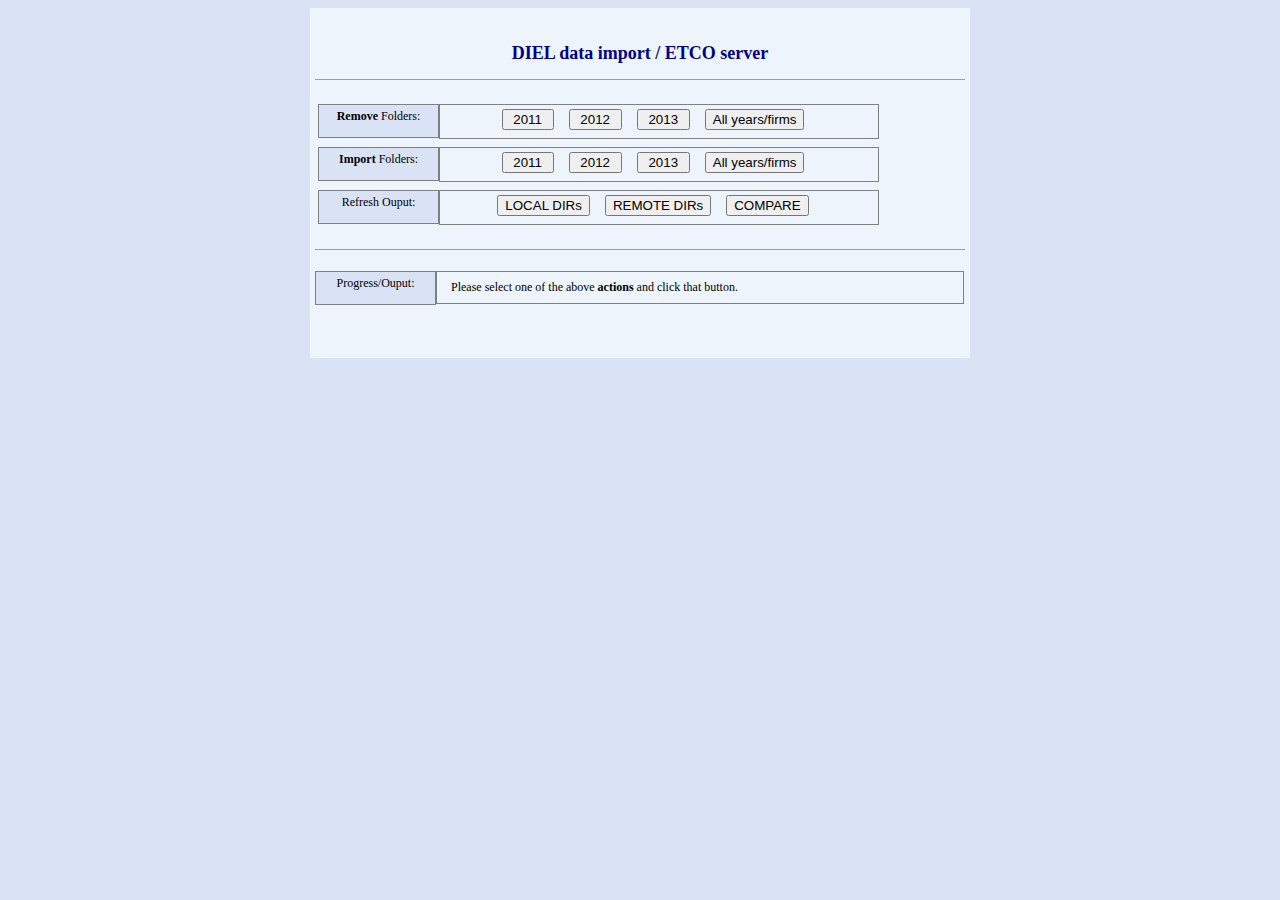
==== index.html @ 6edd3d2b "Skill" ====
<html>
<head>
<title>ETCO SERVER DATA IMPORT</title>
<link rel="stylesheet" type="text/css" href="etcon.css" />
<link rel="shortcut icon" href="http://netmon/wol/wol_inc/favicon.ico">
<script language="JavaScript" src="pagehelper.js" type="text/javascript"></script>
</head>
<body>
<center><div class="container" id="page">
<br>
<h2><font color='darkblue'>DIEL data import / ETCO server</font></h2>
 <hr size="1" color="#8e9cbf" noshade>
<br>
<table>
<tr>
<td>
<div class="begin"><strong>Remove</strong> Folders:</div>
<div class="boutput" >
  <button name="remove2011" id="remove2011" type="button" onclick="run('remove2011');"> &nbsp;2011&nbsp; </button>&nbsp;&nbsp;&nbsp;&nbsp;
  <button name="remove2012" id="remove2012" type="button" onclick="run('remove2012');"> &nbsp;2012&nbsp; </button>&nbsp;&nbsp;&nbsp;&nbsp;
  <button name="remove2013" id="remove2013" type="button" onclick="run('remove2013');"> &nbsp;2013&nbsp; </button>&nbsp;&nbsp;&nbsp;&nbsp;
  <button name="removeall" id="removeall" type="button" onclick="run('removeall');">All years/firms</button>&nbsp;&nbsp;&nbsp;&nbsp;
  </div>
</td>
</tr><tr><td> </td></tr>
<tr>
<td>
<div class="begin"><strong>Import</strong> Folders:</div>
<div class="boutput" >
  <button name="import2011" id="import2011" type="button" onclick="run('copy2011');"> &nbsp;2011&nbsp;</button>&nbsp;&nbsp;&nbsp;&nbsp;
  <button name="import2012" id="import2012" type="button" onclick="run('copy2012');">&nbsp;2012&nbsp;</button>&nbsp;&nbsp;&nbsp;&nbsp;
  <button name="import2013" id="import2013" type="button" onclick="run('copy2013');">&nbsp;2013&nbsp;</button>&nbsp;&nbsp;&nbsp;&nbsp;
  <button name="importall" id="importall" type="button" onclick="run('copyall');">All years/firms</button>&nbsp;&nbsp;&nbsp;&nbsp;
</div>
</td>
</tr><tr><td> </td></tr>
<tr>
<td>
<div class="begin">Refresh Ouput:</div>
<div class="boutput" >
  <button title="The list of current DIEL folders on local server" name="listlocal" id="listlocal" type="button" onclick="run('listlocal');">LOCAL DIRs</button>&nbsp;&nbsp;&nbsp;&nbsp;
  <button title="Codespring Filtered content from DIEL/etco server" name="listremote" id="listremote" type="button" onclick="run('listremote');">REMOTE DIRs</button>&nbsp;&nbsp;&nbsp;&nbsp;
  <button title="Folders + modify date listed from both location" name="listall" id="listall" type="button" onclick="run('listall');"> COMPARE </button>&nbsp;&nbsp;&nbsp;&nbsp;
</div>
</td>
</tr>
</table>
<br>
<hr size="1" color="#8e9cbf" noshade>
<div id="mess">
</div>
<table>
<tr><div id="btime"></div></tr>
<tr><div id="atime"></div></tr>
</table>
<br>
<div class="begin">Progress/Ouput:</div><div id="output" class="output" >&nbsp;&nbsp;Please select one of the above <strong> actions </strong> and click that button.</div>
<br><br><br>
</div>
</body>
</html>
---- etcon.css ----
/* 
    Document   : etcon
    Created on : 2013.03.09., 12:02:24
    Author     : nagy.akos
    Description:
        Purpose of the stylesheet follows.
*/

root { 
    display: block;
}

label,a, body,div
{
        /* font-family : Arial, Helvetica, sans-serif; */
  font-family: Verdana;
        font-size : 12px;
  background: #dae2f5;
}

input[type=text], textarea
{
font-family: Verdana; font-weight: bold; font-size: 12px; background-color: #dae2f5;
}

div.output
{ border:1px solid gray;
  margin:0px;
  padding: 8px;
   float: left;
   width: 510px;
   background: #edf4fc;
   text-align:left;
}

div.boutput
{ border:1px solid gray;
  margin:0px;
  padding: 4px;
   float: left;
   width: 430px;
   height: 25px;
   background: #edf4fc;
   text-align:center;
   vertical-align: middle;
}

div.begin
{ border:1px solid gray;
  float: left;
  padding:4px;
  width: 111px;
  height: 24px;
  text-align:center;
  vertical-align: middle;
}

.err
{ font-family : Verdana, Helvetica, sans-serif;
        font-size : 12px;
        color: red;
  background:#edf4fc;

}
.wait
{  font-family : Verdana, Helvetica, sans-serif;
   color: darkblue;
   font-size : 12px;
 /*  text-decoration: blink; */
}
.info
{
  font-family : Arial, Helvetica, sans-serif;
  font-size : 10px;
        color: darkblue;
}
.infomess
{
 font-family : Verdana, Helvetica, sans-serif;
 font-size : 12px;
  color: darkblue;
}


.container
{
text-align:center;
width: 650px; height: 340px; padding:5px;
background-position: center;
background-color: #edf4fc;

}
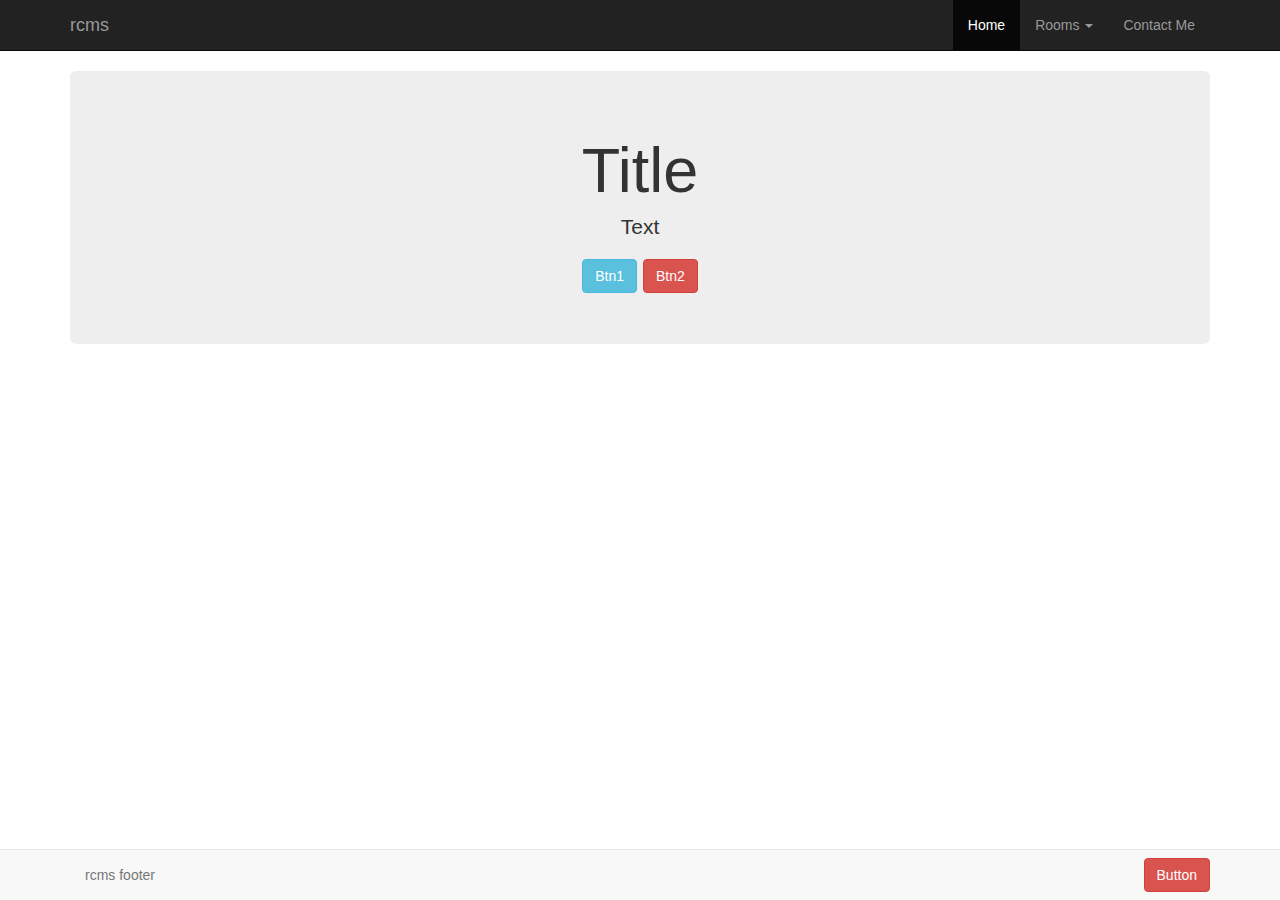
==== commit b290ed34: "start new code" ====
--- a/index.html
+++ b/index.html
@@ -1,61 +1,82 @@
-<html>
-<head>
-<title>ETCO SERVER DATA IMPORT</title>
-<link rel="stylesheet" type="text/css" href="etcon.css" />
-<link rel="shortcut icon" href="http://netmon/wol/wol_inc/favicon.ico">
-<script language="JavaScript" src="pagehelper.js" type="text/javascript"></script>
-</head>
-<body>
-<center><div class="container" id="page">
-<br>
-<h2><font color='darkblue'>DIEL data import / ETCO server</font></h2>
- <hr size="1" color="#8e9cbf" noshade>
-<br>
-<table>
-<tr>
-<td>
-<div class="begin"><strong>Remove</strong> Folders:</div>
-<div class="boutput" >
-  <button name="remove2011" id="remove2011" type="button" onclick="run('remove2011');"> &nbsp;2011&nbsp; </button>&nbsp;&nbsp;&nbsp;&nbsp;
-  <button name="remove2012" id="remove2012" type="button" onclick="run('remove2012');"> &nbsp;2012&nbsp; </button>&nbsp;&nbsp;&nbsp;&nbsp;
-  <button name="remove2013" id="remove2013" type="button" onclick="run('remove2013');"> &nbsp;2013&nbsp; </button>&nbsp;&nbsp;&nbsp;&nbsp;
-  <button name="removeall" id="removeall" type="button" onclick="run('removeall');">All years/firms</button>&nbsp;&nbsp;&nbsp;&nbsp;
-  </div>
-</td>
-</tr><tr><td> </td></tr>
-<tr>
-<td>
-<div class="begin"><strong>Import</strong> Folders:</div>
-<div class="boutput" >
-  <button name="import2011" id="import2011" type="button" onclick="run('copy2011');"> &nbsp;2011&nbsp;</button>&nbsp;&nbsp;&nbsp;&nbsp;
-  <button name="import2012" id="import2012" type="button" onclick="run('copy2012');">&nbsp;2012&nbsp;</button>&nbsp;&nbsp;&nbsp;&nbsp;
-  <button name="import2013" id="import2013" type="button" onclick="run('copy2013');">&nbsp;2013&nbsp;</button>&nbsp;&nbsp;&nbsp;&nbsp;
-  <button name="importall" id="importall" type="button" onclick="run('copyall');">All years/firms</button>&nbsp;&nbsp;&nbsp;&nbsp;
-</div>
-</td>
-</tr><tr><td> </td></tr>
-<tr>
-<td>
-<div class="begin">Refresh Ouput:</div>
-<div class="boutput" >
-  <button title="The list of current DIEL folders on local server" name="listlocal" id="listlocal" type="button" onclick="run('listlocal');">LOCAL DIRs</button>&nbsp;&nbsp;&nbsp;&nbsp;
-  <button title="Codespring Filtered content from DIEL/etco server" name="listremote" id="listremote" type="button" onclick="run('listremote');">REMOTE DIRs</button>&nbsp;&nbsp;&nbsp;&nbsp;
-  <button title="Folders + modify date listed from both location" name="listall" id="listall" type="button" onclick="run('listall');"> COMPARE </button>&nbsp;&nbsp;&nbsp;&nbsp;
-</div>
-</td>
-</tr>
-</table>
-<br>
-<hr size="1" color="#8e9cbf" noshade>
-<div id="mess">
-</div>
-<table>
-<tr><div id="btime"></div></tr>
-<tr><div id="atime"></div></tr>
-</table>
-<br>
-<div class="begin">Progress/Ouput:</div><div id="output" class="output" >&nbsp;&nbsp;Please select one of the above <strong> actions </strong> and click that button.</div>
-<br><br><br>
-</div>
-</body>
-</html>
+<!DOCTYPE html>
+<html>
+    <head>
+        <title>rcms2</title>
+            <meta name="viewport" content="width=device-width, initial-scale=1.0">
+            <link href = "css/bootstrap.min.css" rel = "stylesheet">
+            <link href = "css/styles.css" rel = "stylesheet">
+    </head>
+    <body>
+        
+        <div class="navbar navbar-inverse navbar-static-top">
+            <div class="container">
+                
+                <a href="#" class="navbar-brand">rcms</a>
+                
+                <button class="navbar-toggle" data-toggle="collapse" data-target=".navHeaderCollapse">
+                    <span class="icon-bar"></span>
+                    <span class="icon-bar"></span>
+                    <span class="icon-bar"></span>
+                </button>
+                
+                <div class="collapse navbar-collapse navHeaderCollapse">
+                    
+                    <ul class = "nav navbar-nav navbar-right">
+                        
+                        <li class="active"><a href="#">Home</a></li>
+                        
+                        <li class = "dropdown">
+                            <a href = "#" class = "dropdown-toggle" data-toggle = "dropdown">Rooms <b class = "caret"></b></a>
+                            <ul class = "dropdown-menu">
+                                <li><a href="#">All</a></li>
+                                <li><a href="#">Rest</a></li>
+                            </ul>
+                        </li>
+                        
+                        <li><a href="#contact" data-toggle="modal">Contact Me</a></li>
+
+                    </ul>
+                
+                </div>
+            </div>
+        </div>
+        
+        <div class="container">
+            <div class="jumbotron text-center">
+                <h1>Title</h1>
+                <p>Text</p>
+                <a class="btn btn-default btn-info">Btn1</a>
+                <a class="btn btn-default btn-danger">Btn2</a>
+            </div>
+        
+        </div>
+        
+        <div class="navbar navbar-default navbar-fixed-bottom">
+            <div class="container">
+                <p class="navbar-text pull-left">rcms footer</p>
+                <a href="#" class="navbar-btn btn-danger btn pull-right ">Button</a>
+            
+            </div>
+        </div>
+        
+        <div class="modal fade" id="contact" role="dialog">
+            <div class="modal-dialog">
+                <div class="modal-content">
+                    <div class="modal-header">
+                        <h4>Contact Tech Site</h4>
+                    </div>
+                    <div class="modal-body">
+                        <p>Text text text text text text text text text text text text text</p>
+                    </div>
+                    <div class="modal-footer">
+                        <a class="btn btn-default" data-dismiss="modal">Send</a>
+                        <a class="btn btn-primary" data-dismiss="modal">Close</a>
+                    </div>
+                </div>
+            </div>
+        </div>
+        
+        <script src="http://code.jquery.com/jquery-1.10.2.min.js"></script>
+        <script src="js/bootstrap.js"></script>
+    </body>
+</html>
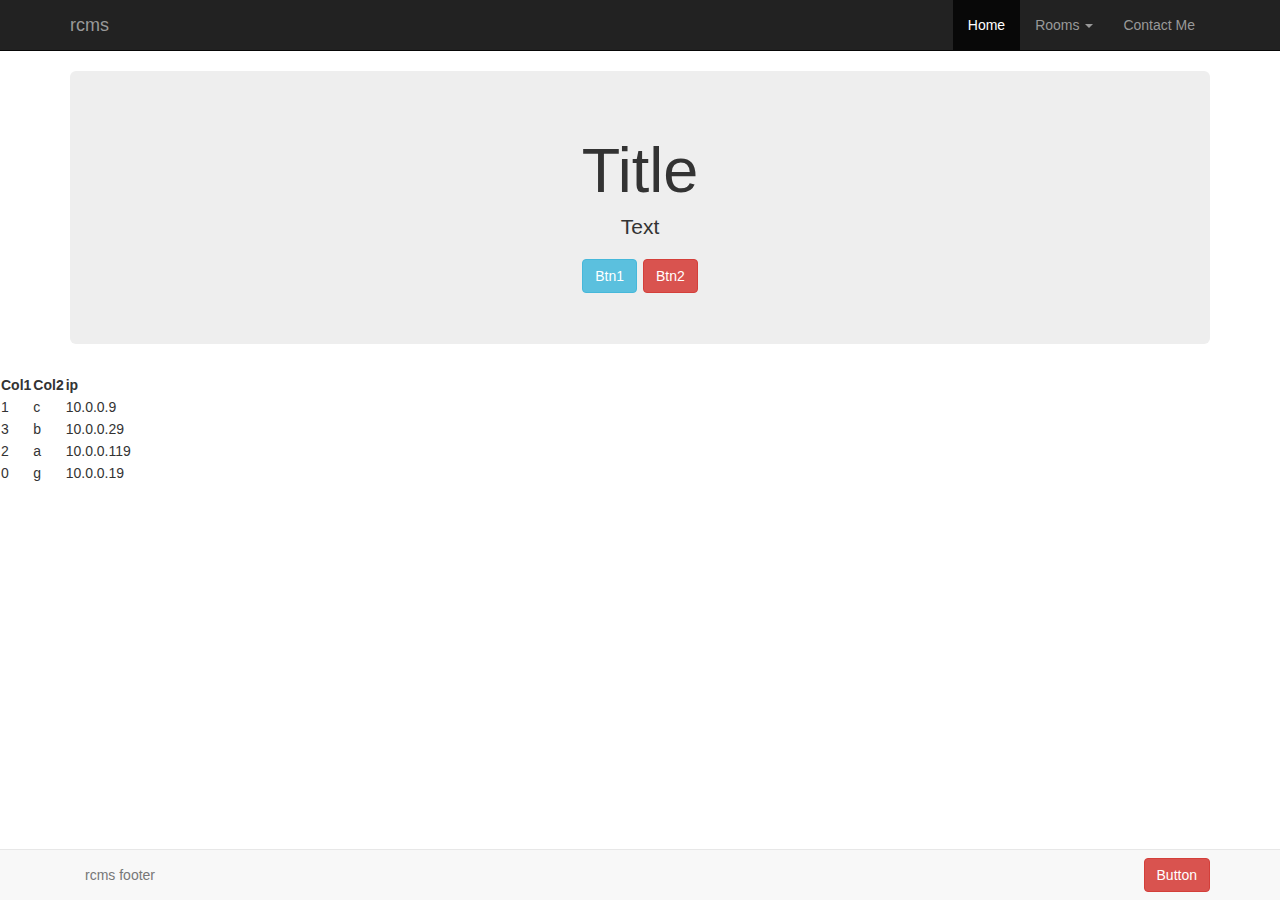
==== commit c778af40: "update" ====
--- a/index.html
+++ b/index.html
@@ -4,10 +4,22 @@
         <title>rcms2</title>
             <meta name="viewport" content="width=device-width, initial-scale=1.0">
             <link href = "css/bootstrap.min.css" rel = "stylesheet">
-            <link href = "css/styles.css" rel = "stylesheet">
+            <link href = "css/tablesorter.css" rel = "stylesheet">
+            <link href = "css/style.css" rel = "stylesheet">
     </head>
     <body>
-        
+
+        <script src="http://code.jquery.com/jquery-2.0.3.min.js"></script>
+        <script src="js/bootstrap.js"></script>
+	<script src="js/jquery.tablesorter.min.js"></script>
+	<script>
+	    $(document).ready(function()
+	        {
+	            $("#myTable").tablesorter();
+	        }
+	    );
+        </script>
+
         <div class="navbar navbar-inverse navbar-static-top">
             <div class="container">
                 
@@ -50,6 +62,39 @@
             </div>
         
         </div>
+
+        <div>
+	    <table id="myTable" class="tablesorter">
+	    <thead>
+	    <tr>
+		<th>Col1</th>
+		<th>Col2</th>
+		<th>ip</th>
+	    </tr>
+	    <tbody>
+	    <tr>
+		<td>1</td>
+		<td>c</td>
+		<td>10.0.0.9</td>
+	    </tr>
+	    <tr>
+		<td>3</td>
+		<td>b</td>
+		<td>10.0.0.29</td>
+	    </tr>
+	    <tr>
+		<td>2</td>
+		<td>a</td>
+		<td>10.0.0.119</td>
+	    </tr>
+	    <tr>
+		<td>0</td>
+		<td>g</td>
+		<td>10.0.0.19</td>
+	    </tr>
+	    </tbody>
+	    </thead>
+	    </table>
         
         <div class="navbar navbar-default navbar-fixed-bottom">
             <div class="container">
@@ -76,7 +121,5 @@
             </div>
         </div>
         
-        <script src="http://code.jquery.com/jquery-1.10.2.min.js"></script>
-        <script src="js/bootstrap.js"></script>
     </body>
 </html>
--- a/css/style.css
+++ b/css/style.css
@@ -0,0 +1,3 @@
+body {
+ margin-bottom:   80px;
+}/* tables */
